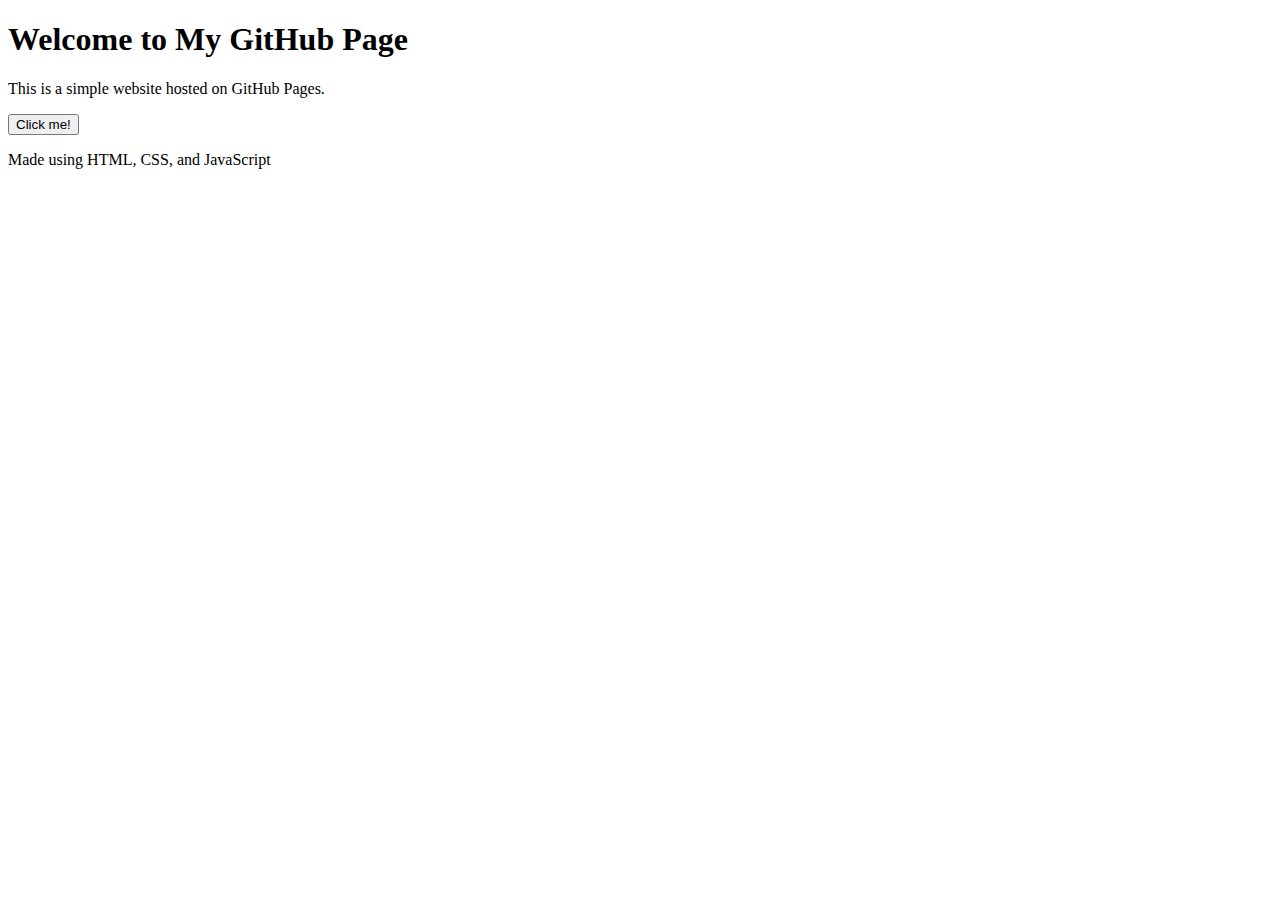
==== index.html @ b8a27017 "Create index.html" ====
<!DOCTYPE html>
<html lang="en">
<head>
    <meta charset="UTF-8">
    <meta name="viewport" content="width=device-width, initial-scale=1.0">
    <title>My First GitHub Page</title>
    <link rel="stylesheet" href="style.css">
</head>
<body>
    <header>
        <h1>Welcome to My GitHub Page</h1>
    </header>

    <section class="content">
        <p>This is a simple website hosted on GitHub Pages.</p>
        <button id="clickMe">Click me!</button>
    </section>

    <footer>
        <p>Made using HTML, CSS, and JavaScript</p>
    </footer>

    <script src="script.js"></script>
</body>
</html>
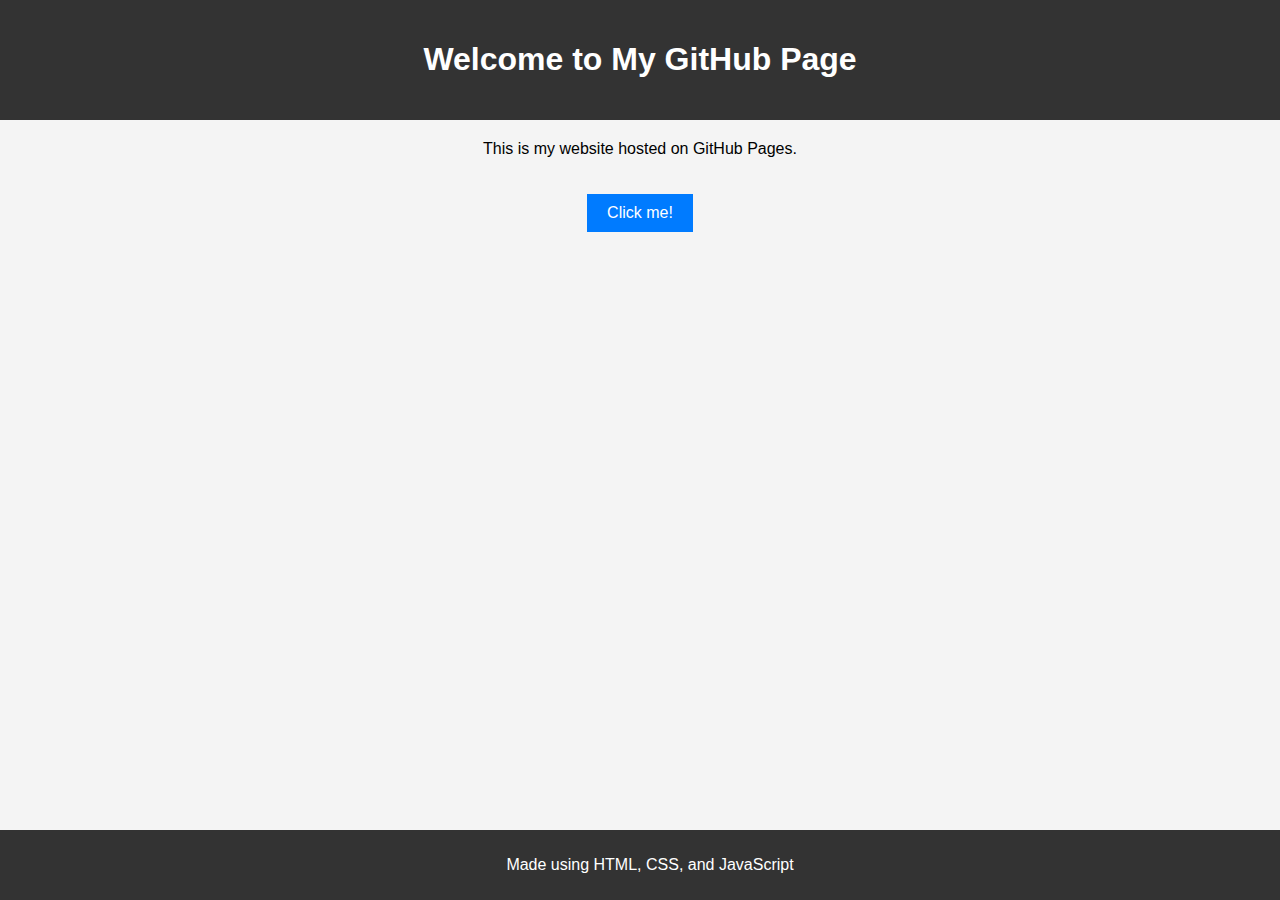
==== commit 93230dd1: "Update index.html" ====
--- a/index.html
+++ b/index.html
@@ -12,7 +12,7 @@
     </header>
 
     <section class="content">
-        <p>This is a simple website hosted on GitHub Pages.</p>
+        <p>This is my website hosted on GitHub Pages.</p>
         <button id="clickMe">Click me!</button>
     </section>
 
--- a/style.css
+++ b/style.css
@@ -0,0 +1,43 @@
+/* Basic styling */
+body {
+    font-family: Arial, sans-serif;
+    margin: 0;
+    padding: 0;
+    background-color: #f4f4f4;
+}
+
+header {
+    background-color: #333;
+    color: white;
+    padding: 20px;
+    text-align: center;
+}
+
+.content {
+    margin: 20px;
+    text-align: center;
+}
+
+button {
+    background-color: #007BFF;
+    color: white;
+    padding: 10px 20px;
+    border: none;
+    cursor: pointer;
+    font-size: 16px;
+    margin-top: 20px;
+}
+
+button:hover {
+    background-color: #0056b3;
+}
+
+footer {
+    background-color: #333;
+    color: white;
+    text-align: center;
+    padding: 10px;
+    position: fixed;
+    width: 100%;
+    bottom: 0;
+}
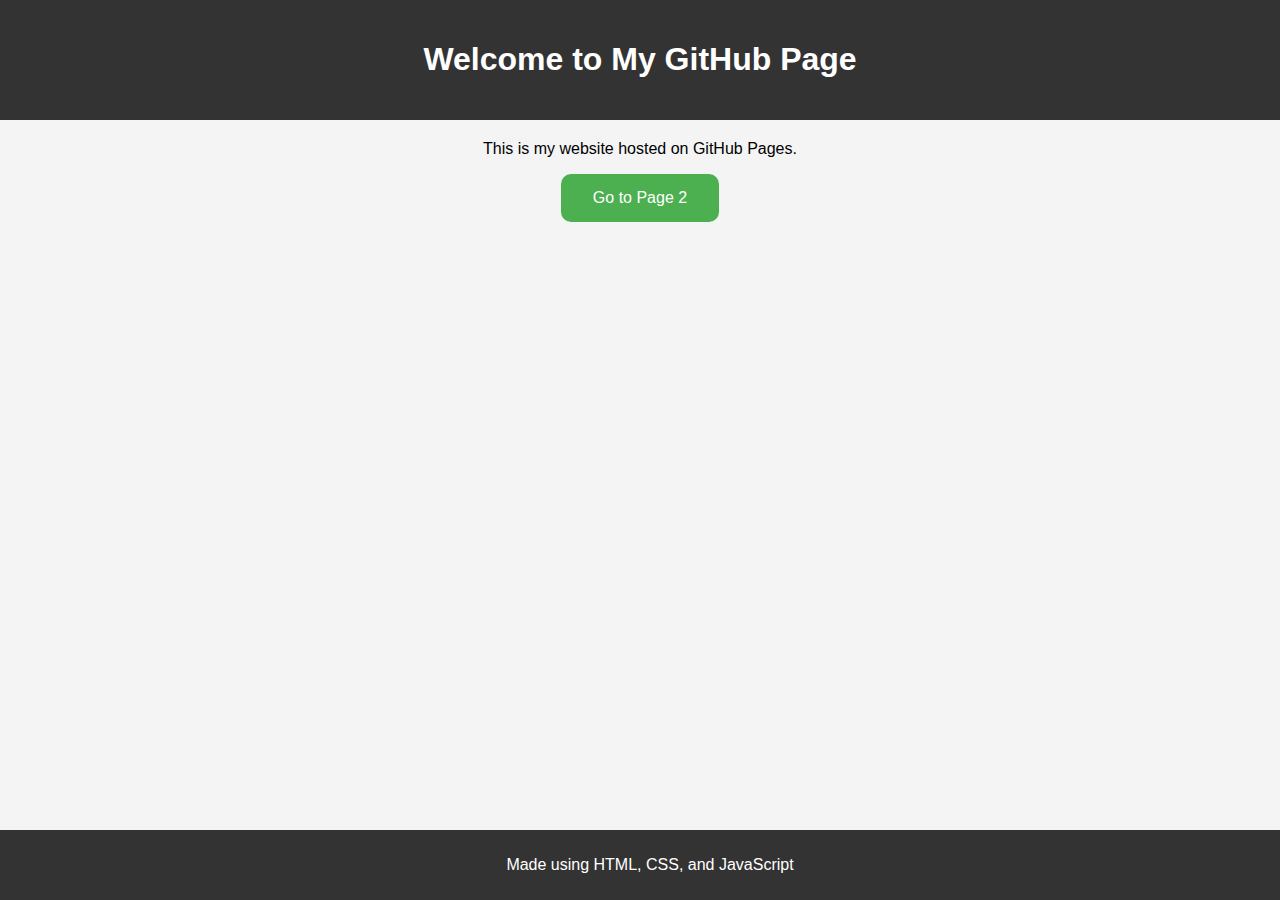
==== commit d62b8f9e: "Update index.html" ====
--- a/index.html
+++ b/index.html
@@ -13,7 +13,7 @@
 
     <section class="content">
         <p>This is my website hosted on GitHub Pages.</p>
-        <button id="clickMe">Click me!</button>
+        <button id="clickMe">Go to Page 2</button>
     </section>
 
     <footer>
--- a/style.css
+++ b/style.css
@@ -19,13 +19,15 @@
 }
 
 button {
-    background-color: #007BFF;
+    background-color: #4CAF50; /* Green */
+    border: none;
     color: white;
-    padding: 10px 20px;
-    border: none;
-    cursor: pointer;
+    padding: 15px 32px;
+    text-align: center;
+    text-decoration: none;
+    display: inline-block;
     font-size: 16px;
-    margin-top: 20px;
+    border-radius: 10px; /* Rounded corners */
 }
 
 button:hover {
